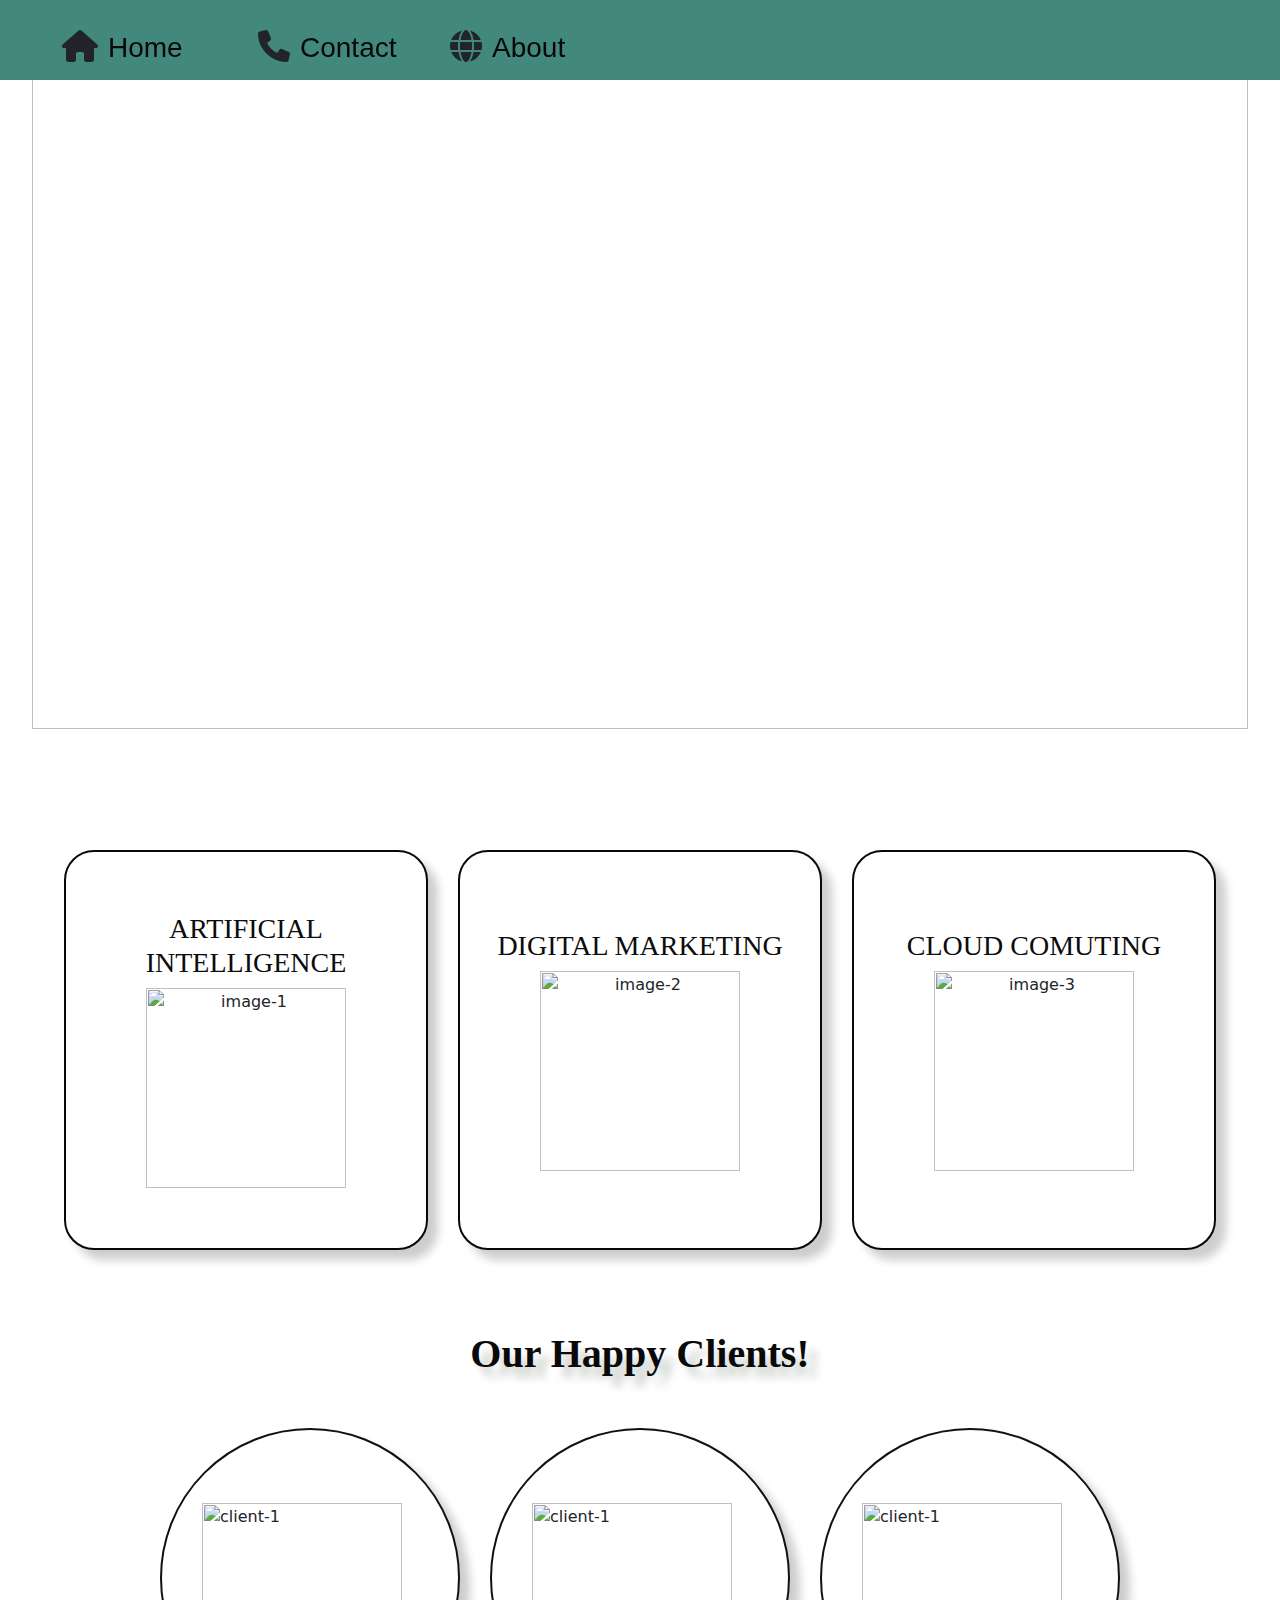
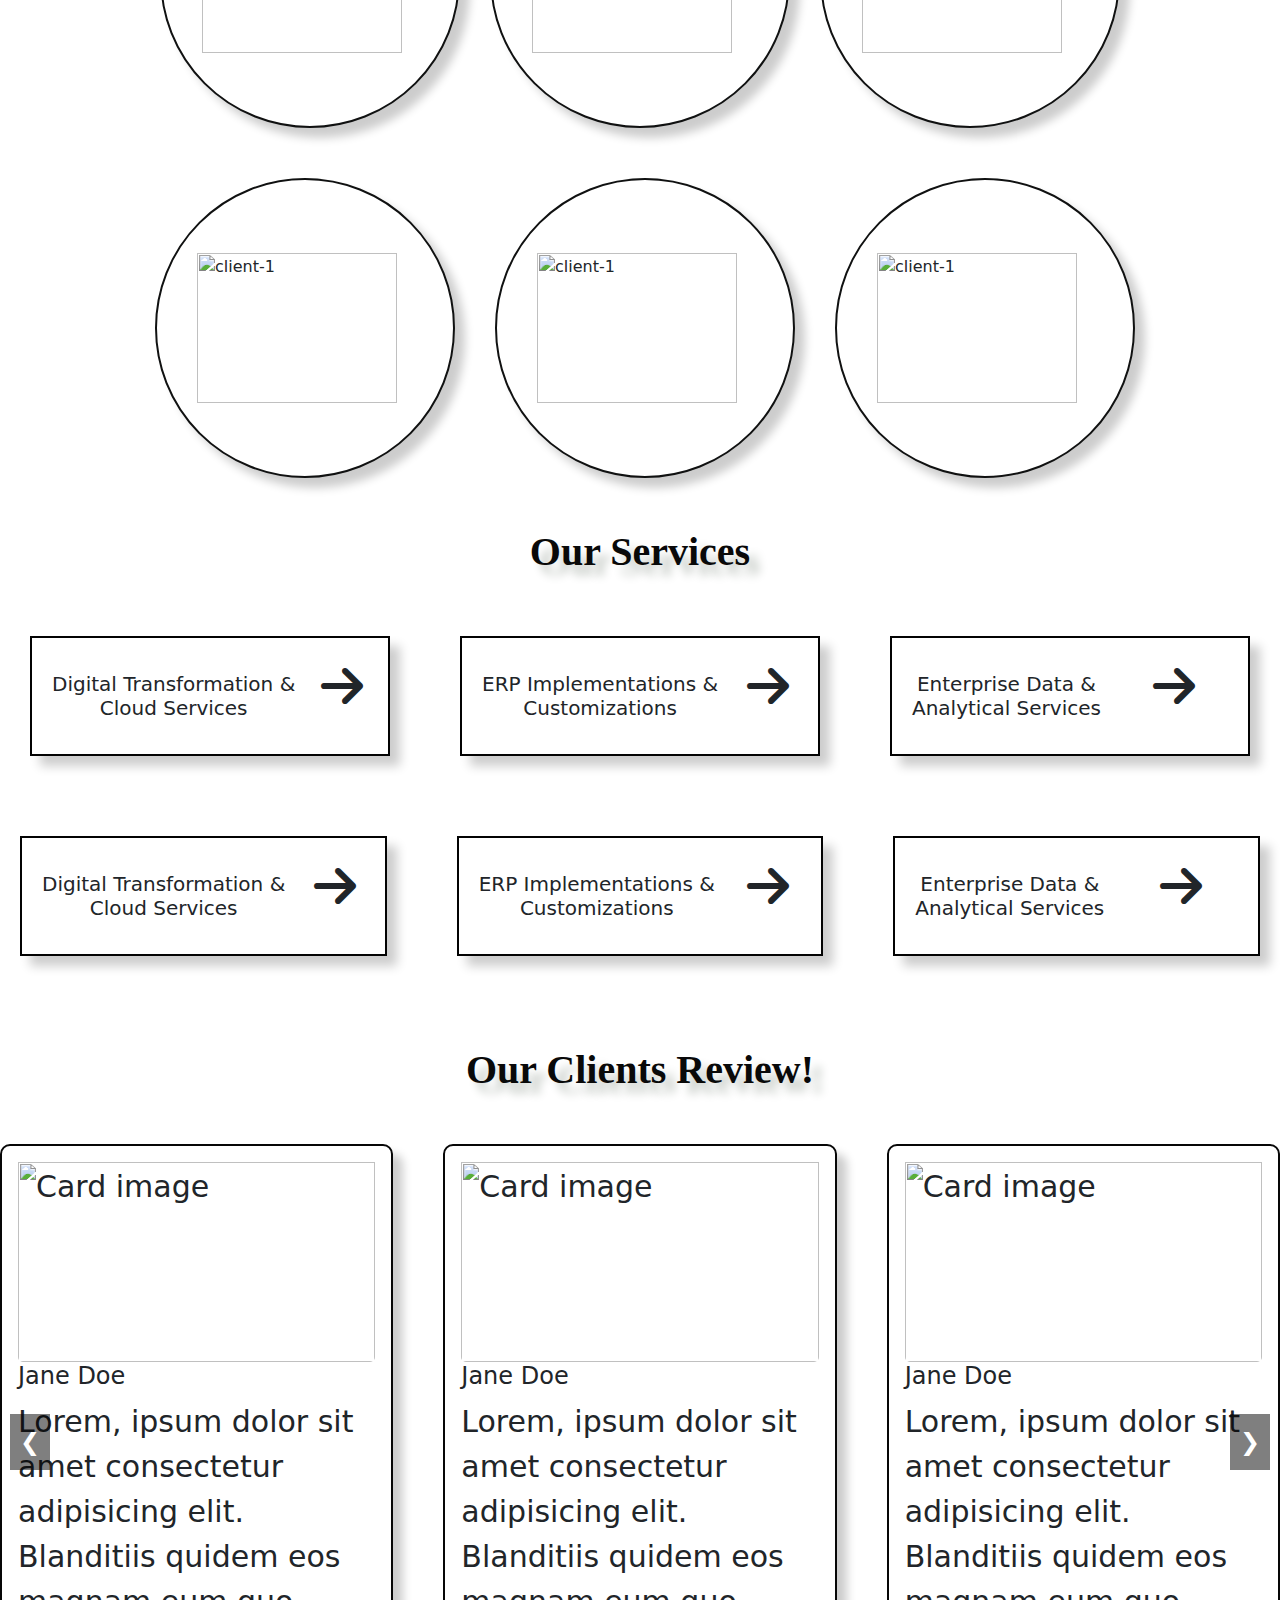
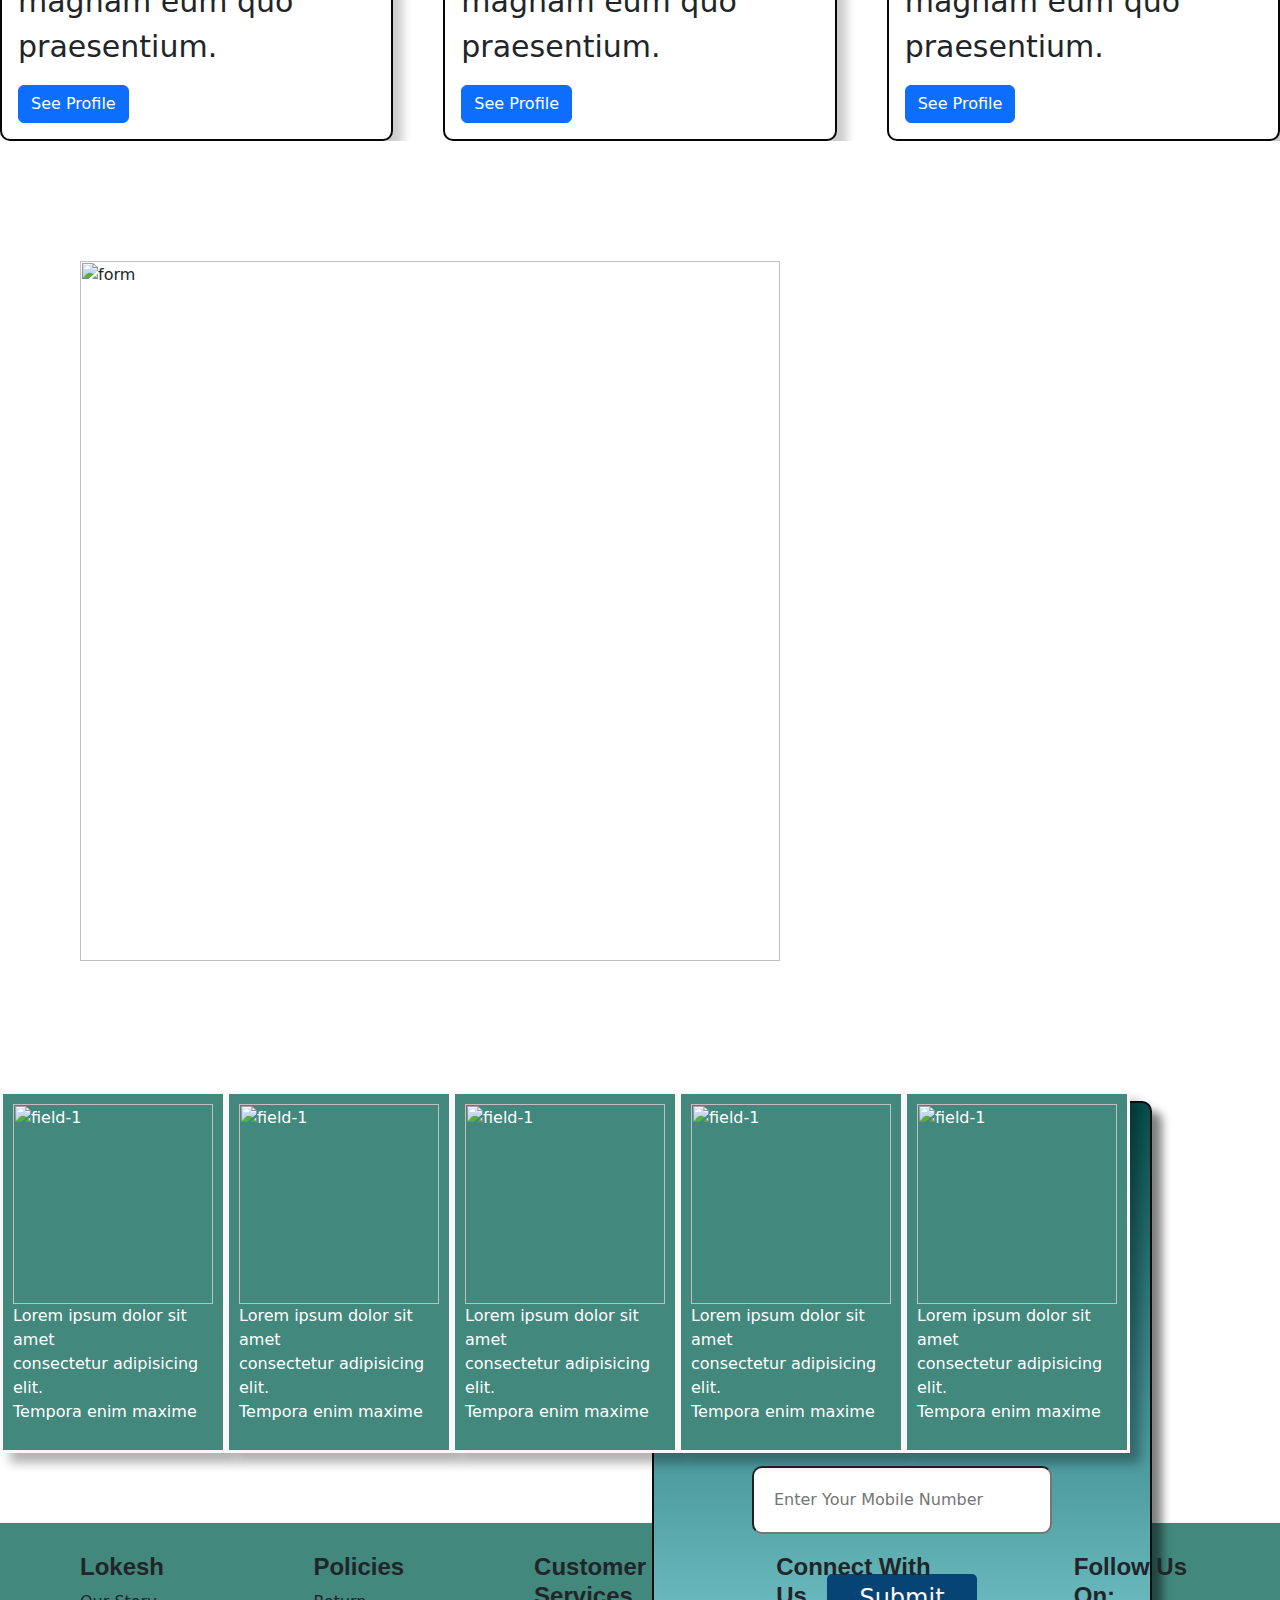
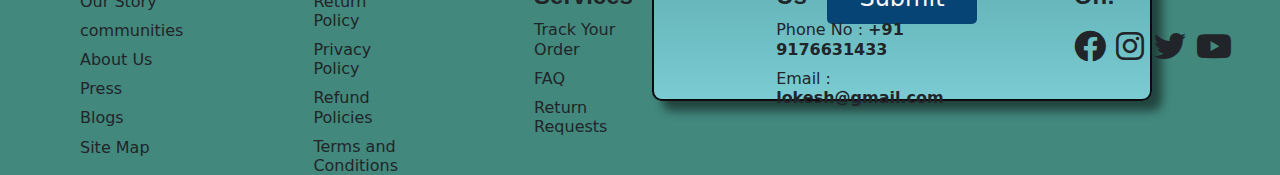
==== index.html @ ee63e4bd "commit" ====
<html lang="en">
<head>
    <meta charset="UTF-8">
    <meta name="viewport" content="width=device-width, initial-scale=1.0">
    <title>Document</title>
</head>
<link href="https://cdn.jsdelivr.net/npm/bootstrap@5.3.3/dist/css/bootstrap.min.css" rel="stylesheet">
  <script src="https://cdn.jsdelivr.net/npm/bootstrap@5.3.3/dist/js/bootstrap.bundle.min.js"></script>
  <link rel="stylesheet" href="https://cdnjs.cloudflare.com/ajax/libs/font-awesome/6.0.0-beta3/css/all.min.css">
  <link href="https://cdn.jsdelivr.net/npm/bootstrap@5.3.3/dist/css/bootstrap.min.css" rel="stylesheet">
  <script src="https://cdn.jsdelivr.net/npm/bootstrap@5.3.3/dist/js/bootstrap.bundle.min.js"></script>
  <link rel="stylesheet" href="style.css">
<body>
    <section>
    <header>
         <ul>
            <div class="dropdown">
                <i class="fa-solid fa-house fa-2x"></i>
                <button class="dropdown-btn"><h3> <a href="index.html">Home</a></h3></button>
                <div class="dropdown-content">
                    <li>Men</li>
                    <li>Women</li>
                    <li>Kids</li>
                </div>
            </div>
            <div class="dropdown">
                <i class="fa-solid fa-phone fa-2x"></i>
                <button class="dropdown-btn"><h3> <a href="contact.html">Contact</a></h3></button>
                <div class="dropdown-content">
                    <li>Men</li>
                    <li>Women</li>
                    <li>Kids</li>
                </div>
            </div>
            <div class="dropdown">
                <i class="fa-solid fa-globe fa-2x"></i>
                <button class="dropdown-btn"><h3> <a href="">About</a></h3></button>
                <div class="dropdown-content">
                    <li>Men</li>
                    <li>Women</li>
                    <li>Kids</li>
                </div>
            </div>
        </ul>
        <i class="fa-solid fa-feather-pointed fa-2x"></i>
        <h3>LOKEE</h3>    
    </header>
    <div id="demo" class="carousel-slide" style="width: 100%;" data-bs-ride="carousel">
        <div class="carousel-indicators">
          <button type="button" data-bs-target="#demo" data-bs-slide-to="0" class="active"></button>
          <button type="button" data-bs-target="#demo" data-bs-slide-to="1"></button>
          <button type="button" data-bs-target="#demo" data-bs-slide-to="2"></button>
        </div>
        <div class="carousel-inner">
            <div class="carousel-item active">
                <img src="https://pmumalin.net/wp-content/uploads/2023/06/The-Future-of-Automation-How-Robotics-and-AI-are-Shaping-the-Workforce.png"  alt="Los Angeles" class="d-block" style="width:100%">
            </div>
            <div class="carousel-item">
                <img src="https://assets1.hospitalitytech.com/styles/primary_articles_short/s3/2018-05/cloudhotelsteaser.jpg?itok=avZWwJNZ" alt="New York" class="d-block" style="width:100%">
            </div>
            <div class="carousel-item">
                <img src="https://assets1.hospitalitytech.com/styles/primary_articles_short/s3/2018-05/cloudhotelsteaser.jpg?itok=avZWwJNZ" alt="Chicago" class="d-block"  style="width:100%" >
            </div>
        </div>
    </div>
    <div class="content-page">
        <div class="contents">
            <h3>ARTIFICIAL INTELLIGENCE</h3>
            <img src="https://png.pngtree.com/png-clipart/20230427/original/pngtree-ai-generated-realistic-android-robot-png-image_9112702.png" alt="image-1">
        </div>
        <div class="contents">
            <h3>DIGITAL MARKETING</h3>
            <img src="https://th.bing.com/th/id/R.b66277829aa4a9c87bc79cf72e76a20e?rik=l14O4ACXtpdc7Q&riu=http%3a%2f%2fwww.pngall.com%2fwp-content%2fuploads%2f5%2fDigital-Marketing-PNG-Photo.png&ehk=nwg9zbBdO6cC5nUx9g%2bJBgGIRZkzdVcHDUJJE0ZVvag%3d&risl=&pid=ImgRaw&r=0" alt="image-2">
        </div>
        <div class="contents">
            <h3>CLOUD COMUTING</h3>
            <img src="https://th.bing.com/th/id/R.32b5b022f0bbd231a925ab10598a379d?rik=0Eao18ATcDlcLw&riu=http%3a%2f%2fwww.pngmart.com%2ffiles%2f3%2fCloud-Computing-Transparent-PNG.png&ehk=hrTpubHsG34kiS%2bVyHuHNroPGcxN2WFMfD6V1gJOByY%3d&risl=&pid=ImgRaw&r=0" alt="image-3">
        </div>
    </div>
        <h1 style="margin-top: 80px;">Our Happy Clients!</h1>
        <div class="client-page">
            <div class="clients">
                <img src="https://th.bing.com/th/id/OIP.I7f0oTauuszUWPte-BesGgHaCH?rs=1&pid=ImgDetMain" alt="client-1" class="clientimg">
            </div>
            <div class="clients">
                <img src="https://pluspng.com/img-png/tata-logo-png-tata-logo-img-vector-1650x1385.png" alt="client-1" class="clientimg">
            </div>
            <div class="clients">
                <img src="https://th.bing.com/th/id/R.8dd6be8c6ab596e1603b5c75bf56386c?rik=bqaA8uifs6wULA&riu=http%3a%2f%2fpngimg.com%2fuploads%2fadidas%2fadidas_PNG8.png&ehk=m2DMwH648DIRvYaIrne9pnSXw5cPCwDYah%2b4FJSueOs%3d&risl=&pid=ImgRaw&r=0" alt="client-1" class="clientimg">
            </div>
        </div>
        <div class="client-page-2">
            <div class="clients">
                <img src="https://vrchennai.com/UploadFile/StoreImage/Peter-England-big.png" alt="client-1" class="clientimg">
            </div>
            <div class="clients">
                <img src="https://cdn.freelogovectors.net/wp-content/uploads/2023/09/allen-solly-logo-freelogovectors.net_.png" alt="client-1" class="clientimg">
            </div>
            <div class="clients">
                <img src="https://seeklogo.com/images/B/Bata-logo-ADA62D08E7-seeklogo.com.png" alt="client-1" class="clientimg">
            </div>
        </div>
        <h1 style="margin-top: 50px;">Our Services</h1>
        <div class="services">
            <div class="service">
                <i class="fa-solid fa-globe fa-2x"></i>
                <h5>Digital Transformation & <br>
                    Cloud Services</h5>
                    <i class="fa-solid fa-arrow-right fa-3x"></i>
            </div>
            <div class="service">
                <i class="fa-solid fa-globe fa-2x"></i>
                <h5>ERP Implementations & <br>
                    Customizations</h5>
                    <i class="fa-solid fa-arrow-right fa-3x"></i>
            </div>
            <div class="service">
                <i class="fa-solid fa-globe fa-2x"></i>
                <h5>Enterprise Data & <br>
                    Analytical Services</h5>
                    <i class="fa-solid fa-arrow-right fa-3x"></i>
            </div>
        </div>
        <div class="services-2">
            <div class="service">
                <i class="fa-solid fa-globe fa-2x"></i>
                <h5>Digital Transformation & <br>
                    Cloud Services</h5>
                    <i class="fa-solid fa-arrow-right fa-3x"></i>
            </div>
            <div class="service">
                <i class="fa-solid fa-globe fa-2x"></i>
                <h5>ERP Implementations & <br>
                    Customizations</h5>
                    <i class="fa-solid fa-arrow-right fa-3x"></i>
            </div>
            <div class="service">
                <i class="fa-solid fa-globe fa-2x"></i>
                <h5>Enterprise Data & <br>
                    Analytical Services</h5>
                    <i class="fa-solid fa-arrow-right fa-3x"></i>
            </div>
        </div>
    <div style="margin-top: 70px;">
        <h1>Our Clients Review!</h1>
        <div class="slider-container">
            <button class="prev" onclick="scrollLeft()">&#10094;</button> 
            <div class="slider">
              <div class="slide">
                  <div class="card" style="width:400px">
                      <div class="card-body">
                          <img class="card-img-bottom" src="https://media.istockphoto.com/id/1342247162/photo/handsome-middle-eastern-guy-businessman-posing-next-to-office-center.jpg?b=1&s=170667a&w=0&k=20&c=aFFf4WomNrkbLljIvafbk2ukDK4chb34HGjbqb2sQGs=" alt="Card image" style="width:100%">
                          <h4 class="card-title">Jane Doe</h4>
                          <p class="card-text">Lorem, ipsum dolor sit amet consectetur adipisicing elit. Blanditiis quidem
                               eos magnam eum quo praesentium.</p>
                          <a href="#" class="btn btn-primary">See Profile</a>
                      </div>
                  </div>
                  <div class="card" style="width:400px">
                      <div class="card-body">
                          <img class="card-img-bottom" src="https://media.istockphoto.com/id/1342247162/photo/handsome-middle-eastern-guy-businessman-posing-next-to-office-center.jpg?b=1&s=170667a&w=0&k=20&c=aFFf4WomNrkbLljIvafbk2ukDK4chb34HGjbqb2sQGs=" alt="Card image" style="width:100%">
                          <h4 class="card-title">Jane Doe</h4>
                          <p class="card-text">Lorem, ipsum dolor sit amet consectetur adipisicing elit. Blanditiis quidem
                               eos magnam eum quo praesentium.</p>
                          <a href="#" class="btn btn-primary">See Profile</a>
                      </div>
                  </div>
                  <div class="card" style="width:400px">
                      <div class="card-body">
                          <img class="card-img-bottom" src="https://media.istockphoto.com/id/1342247162/photo/handsome-middle-eastern-guy-businessman-posing-next-to-office-center.jpg?b=1&s=170667a&w=0&k=20&c=aFFf4WomNrkbLljIvafbk2ukDK4chb34HGjbqb2sQGs=" alt="Card image" style="width:100%">
                          <h4 class="card-title">Jane Doe</h4>
                          <p class="card-text">Lorem, ipsum dolor sit amet consectetur adipisicing elit. Blanditiis quidem
                               eos magnam eum quo praesentium.</p>
                          <a href="#" class="btn btn-primary">See Profile</a>
                      </div>
                  </div>
              </div>
              <div class="slide">
                  <div class="card" style="width:400px">
                      <div class="card-body">
                          <img class="card-img-bottom" src="https://media.istockphoto.com/id/1342247162/photo/handsome-middle-eastern-guy-businessman-posing-next-to-office-center.jpg?b=1&s=170667a&w=0&k=20&c=aFFf4WomNrkbLljIvafbk2ukDK4chb34HGjbqb2sQGs=" alt="Card image" style="width:100%">
                          <h4 class="card-title">Jane Doe</h4>
                          <p class="card-text">Lorem, ipsum dolor sit amet consectetur adipisicing elit. Blanditiis quidem
                               eos magnam eum quo praesentium.</p>
                          <a href="#" class="btn btn-primary">See Profile</a>
                      </div>
                  </div>
                  <div class="card" style="width:400px">
                      <div class="card-body">
                          <img class="card-img-bottom" src="https://media.istockphoto.com/id/1342247162/photo/handsome-middle-eastern-guy-businessman-posing-next-to-office-center.jpg?b=1&s=170667a&w=0&k=20&c=aFFf4WomNrkbLljIvafbk2ukDK4chb34HGjbqb2sQGs=" alt="Card image" style="width:100%">
                          <h4 class="card-title">Jane Doe</h4>
                          <p class="card-text">Lorem, ipsum dolor sit amet consectetur adipisicing elit. Blanditiis quidem
                               eos magnam eum quo praesentium.</p>
                          <a href="#" class="btn btn-primary">See Profile</a>
                      </div>
                  </div>
                  <div class="card" style="width:400px">
                      <div class="card-body">
                          <img class="card-img-bottom" src="https://media.istockphoto.com/id/1342247162/photo/handsome-middle-eastern-guy-businessman-posing-next-to-office-center.jpg?b=1&s=170667a&w=0&k=20&c=aFFf4WomNrkbLljIvafbk2ukDK4chb34HGjbqb2sQGs=" alt="Card image" style="width:100%">
                          <h4 class="card-title">Jane Doe</h4>
                          <p class="card-text">Lorem, ipsum dolor sit amet consectetur adipisicing elit. Blanditiis quidem
                               eos magnam eum quo praesentium.</p>
                          <a href="#" class="btn btn-primary">See Profile</a>
                      </div>
                  </div> 
              </div>
              <div class="slide">
                  <div class="card" style="width:400px">
                      <div class="card-body">
                          <img class="card-img-bottom" src="https://media.istockphoto.com/id/1342247162/photo/handsome-middle-eastern-guy-businessman-posing-next-to-office-center.jpg?b=1&s=170667a&w=0&k=20&c=aFFf4WomNrkbLljIvafbk2ukDK4chb34HGjbqb2sQGs=" alt="Card image" style="width:100%">
                          <h4 class="card-title">Jane Doe</h4>
                          <p class="card-text">Lorem, ipsum dolor sit amet consectetur adipisicing elit. Blanditiis quidem
                               eos magnam eum quo praesentium.</p>
                          <a href="#" class="btn btn-primary">See Profile</a>
                      </div>
                  </div>
                  <div class="card" style="width:400px">
                      <div class="card-body">
                          <img class="card-img-bottom" src="https://media.istockphoto.com/id/1342247162/photo/handsome-middle-eastern-guy-businessman-posing-next-to-office-center.jpg?b=1&s=170667a&w=0&k=20&c=aFFf4WomNrkbLljIvafbk2ukDK4chb34HGjbqb2sQGs=" alt="Card image" style="width:100%">
                          <h4 class="card-title">Jane Doe</h4>
                          <p class="card-text">Lorem, ipsum dolor sit amet consectetur adipisicing elit. Blanditiis quidem
                               eos magnam eum quo praesentium.</p>
                          <a href="#" class="btn btn-primary">See Profile</a>
                      </div>
                  </div>
                  <div class="card" style="width:400px">
                      <div class="card-body">
                          <img class="card-img-bottom" src="https://media.istockphoto.com/id/1342247162/photo/handsome-middle-eastern-guy-businessman-posing-next-to-office-center.jpg?b=1&s=170667a&w=0&k=20&c=aFFf4WomNrkbLljIvafbk2ukDK4chb34HGjbqb2sQGs=" alt="Card image" style="width:100%">
                          <h4 class="card-title">Jane Doe</h4>
                          <p class="card-text">Lorem, ipsum dolor sit amet consectetur adipisicing elit. Blanditiis quidem
                               eos magnam eum quo praesentium.</p>
                          <a href="#" class="btn btn-primary">See Profile</a>
                      </div>
                  </div>
              </div>     
            </div>
          
            <button class="next" onclick="scrollRight()">&#10095;</button> 
          </div>
    </div>
    <div class="form">
        <img src="https://e1.pxfuel.com/desktop-wallpaper/131/574/desktop-wallpaper-working-anime-hq-working-women-employees.jpg" alt="form">
        <div class="contact-form">
            <h3>Reach Us!</h3>
            <div class="input-fields">
                <input type="text" placeholder="Enter Your Name">
                <input type="email" placeholder="Enter Your Email">
                <input type="text" placeholder="Enter Your Mobile Number">
                <div class="submit-btn"><h4>Submit</h4></div>
            </div>
        </div>
    </div>
    <div>
        <div class="field">
            <div class="field-1">
                <img src="https://networkon.io/wp-content/uploads/2022/02/image-5.png" alt="field-1">
                <p>Lorem ipsum dolor sit amet <br>
                    consectetur adipisicing elit. <br>
                    Tempora enim maxime </p>
            </div>
            <div class="field-1">
                <img src="https://nexttravelsrilanka.com/wp-content/uploads/2023/02/Software-Engineering.jpg" alt="field-1">
                <p>Lorem ipsum dolor sit amet <br>
                    consectetur adipisicing elit. <br>
                    Tempora enim maxime </p>
            </div>
            <div class="field-1">
                <img src="https://th.bing.com/th/id/OIP.lxU8R-6kazEg_3YWXlx14QHaEH?w=900&h=500&rs=1&pid=ImgDetMain" alt="field-1">
                <p>Lorem ipsum dolor sit amet <br>
                    consectetur adipisicing elit. <br>
                    Tempora enim maxime </p>
            </div>
            <div class="field-1">
                <img src="https://th.bing.com/th/id/OIP._Vnj67hWTpvEPmJYDYApEgHaE8?rs=1&pid=ImgDetMain" alt="field-1">
                <p>Lorem ipsum dolor sit amet <br>
                    consectetur adipisicing elit. <br>
                    Tempora enim maxime </p>
            </div>
            <div class="field-1">
                <img src="https://www.fieldpromax.com/wp-content/uploads/2021/12/Top-Rated-Field-Service-Software.jpeg" alt="field-1">
                <p>Lorem ipsum dolor sit amet <br>
                    consectetur adipisicing elit. <br>
                    Tempora enim maxime </p>
            </div>
        </div>
    </div>
    <footer>
        <div class="Footer-content">
            <div class="footer-text">
                <h4><strong>Lokesh</strong></h4>
                <h6 >Our Story</h6>
                <h6>communities</h6>
                <h6>About Us</h6>
                <h6>Press</h6>
                <h6>Blogs</h6>
                <h6>Site Map</h6>
            </div>
            <div class="footer-text">
                <h4> <strong>Policies</strong></h4>
                <h6>Return Policy</h6>
                <h6>Privacy Policy</h6>
                <h6>Refund Policies</h6>
                <h6>Terms and Conditions</h6>
            </div>
            <div class="footer-text">
                <h4> <strong>Customer Services</strong></h4>
                <h6>Track Your Order</h6>
                <h6>FAQ</h6>
                <h6>Return Requests</h6>
            </div>
            <div class="footer-text">
                <h4 > <strong>Connect With Us</strong></h4>
                <h6>Phone No : <strong>+91 9176631433</strong></h6>
                <h6>Email : <strong>lokesh@gmail.com</strong></h6>
            </div>
            <div class="footer-text">
                <h4 > <strong>Follow Us On:</strong></h4>
                <div class="social-icons">
                    <i class="fa-brands fa-facebook fa-2x"></i>
                    <i class="fa-brands fa-instagram fa-2x"></i>
                    <i class="fa-brands fa-twitter fa-2x"></i>
                    <i class="fa-brands fa-youtube fa-2x"></i>
                </div>
            </div>
        </div>
    </footer>
</section>
</body>
<script>
    let currentIndex = 0;
    const slides = document.querySelectorAll('.slide');

    function updateSlider() {
    const slider = document.querySelector('.slider');
    slider.style.transform = `translateX(${-currentIndex * 100}%)`;
}

    function scrollLeft() {
    if (currentIndex > 0) {
        currentIndex--;
    } else {
        currentIndex = slides.length - 1; 
    }
    updateSlider();
}


function scrollRight() {
  if (currentIndex < slides.length - 1) {
    currentIndex++;
  } else {
    currentIndex = 0; 
  }
  updateSlider();
}

updateSlider();

</script>
</html>
---- style.css ----
body{
    background: #fff;
}
header{
    width: 100%;
    height: 80px;
    background-color: rgb(66, 136, 125);
    display: flex;
    flex-direction:row ;
    justify-content: start;
    position: fixed;
    z-index: 1000;
}
ul{
    display: flex;
    flex-direction: row;
    list-style: none;
    gap: 100px;
}
ul li{
    padding: 20px;
    position: relative;
    font-family: sans-serif;
}
.dropdown{
    position: relative;
    margin: 30px;
    width: 100%;
    gap: 30px;
}

.dropdown-btn{
    background-color: transparent;
    border: none;
    font-size: 20px;
    margin: 10px 0px 0px 0px;       
    padding: auto;
}
.dropdown-btn h3{
color: black;
}
.dropdown-content{
    display: none;
    position: absolute;
    min-width: 160px;
    background-color: #f9f9f9;
    z-index: 1000;
    box-shadow: 0 8px 16px 0 rgba(0,0,0,0.2);
    cursor: pointer;
}

.dropdown-content li{
    color: black;
    text-decoration: none;
    display: block;
    padding: 12px 16px;
}

.dropdown:hover .dropdown-content{
    display: block;
}

.dropdown-content li:hover{
    background-color: #f1f1f1;
}

.dropdown:hover .dropdown-btn{
    background-color: rgb(66, 136, 125) ;
    color: #080808;
}
.dropdown i:hover{
    color: #fff;
}
.dropdown-btn h3 a{
    text-decoration: none;
    color: #080808;
}
.dropdown-btn h3 a:hover{
    color: #fff;
}
.content-page{
    width: 90%;
    display: flex;
    flex-direction: row;
    justify-content: space-evenly;
    margin: 40px auto 0px auto;
    gap: 30px;
}
.contents{
    width: 400px;
    height: 400px;
    border-radius: 30px;
    box-shadow: 10px 10px 10px rgba(0,0,0,0.2);
    text-align: center;
    place-content: center;
    background-color: #fff;
    cursor: pointer;
    border: 2px solid #080808;
}
h3{
    font-family: 'Times New Roman', Times, serif;
    color: rgb(12, 12, 12);
}
.contents:hover {
    background-color: rgb(160, 231, 236);
    transform: scale(1.1);
}
.contents:hover h3{
    color: #0d0d0d;
}
img{
    width: 200px;
    height: 200px;
}
.d-block{
    height: 90%;
    width: 90%;
}
.carousel-inner{
    margin: 30px 0px 30px 30px;
}
.header-icons{
    width: 40px;
    height: 40px;
    margin: 0 0 10px 0;
}

h1{
    font-family: 'Times New Roman', Times, serif;
    text-align: center;
    color: rgb(9, 9, 9);
    font-weight: bold;
    text-shadow: 10px 10px 10px rgb(192, 198, 192);
}
.client-page{
    display: flex;
    flex-direction: row;
    justify-content: center;
    gap: 30px;
    margin-top: 50px;
}
.client-page-2{
    display: flex;
    flex-direction: row;
    justify-content: center;
    gap: 40px;
    margin: 50px 0px 10px 10px;
}
.clients{
    width: 300px;
    height: 300px;
    border-radius: 50%;
    box-shadow: 10px 10px 10px rgba(0,0,0,0.2);
    border: 2px solid rgb(16, 17, 17);
    justify-content: center;
    place-content: center;
    align-items: center;
    background-color: #fff;
}
.clientimg{
    width: 200px;
    height: 150px;
    margin-left: 40px;
}
.services{
    display: flex;
    flex-direction: row;
    justify-content: center;
    gap: 30px;
    margin: 40px 10px;
}
.services-2{
    display: flex;
    flex-direction: row;
    justify-content: center;
    gap: 30px;
}
.service{
    width: 400px;
    height: 120px;
    box-shadow: 10px 10px 10px rgba(0,0,0,0.2);
    margin: 20px;
    place-content: center;
    border: 2px solid rgb(3, 3, 3);
    text-align: center;
    align-items: center;
    place-content: center;
    background-color: #fff;
    cursor: pointer;
}

 h5{
    margin-top: 30px ;
    margin-bottom: 30px;
    margin-left: 20px;
    float: left;
}
.service .fa-globe{
    display: none;
    float: left;
    margin-left: 10px;
    margin-top: 30px;
}
.service:hover .fa-globe{
    display: block;
    color: #fff;
    transition: 0.8s;
}
.service:hover{
    width: 430px;
    background-color: rgb(66, 136, 125);
    color: #fff;
    border: 2px solid rgb(122, 204, 210);
}
.service i{
    margin: 20px 0px;
}
.clients-review{
    margin-top: 70px;
    display: flex;
    flex-direction: row;
    justify-content: center;
    gap: 50px;
    overflow-x: scroll;
    overflow: visible;
    scroll-snap-type: x mandatory;
    object-fit: fill;
}
.card{
    box-shadow: 10px 10px 10px rgba(0,0,0,0.2);
    border-radius: 10px;
    border: 2px solid rgb(7, 7, 7);
    
}
/* .card:hover{
    height: 400px;
    overflow: visible;
    transition: all 0.1s ease-in;
} */
.slider-container {
    position: relative;
    width: 100%;
    overflow: hidden;
    margin-top: 50px;
}

.slider {
    display: flex;
    transition: transform 0.5s ease-in-out;
    justify-content: space-between;
}

.slide {
    min-width: 100%;
    height: 100%;
    display: flex;
    justify-content: center;
    align-items: center;
    font-size: 30px;
    color: white;
    gap: 50px;
}
.carousel-inner{
    width: 95%;
    margin: 0px auto 0px auto;
}
 button {
    position: absolute;
    top: 50%;
    transform: translateY(-50%);
    background-color: rgba(0, 0, 0, 0.5);
    color: white;
    border: none;
    padding: 10px;
    cursor: pointer;
    z-index: 1;
    font-size: 24px;
}

button:hover {
    background-color: rgba(0, 0, 0, 0.8);
}

.prev {
    left: 10px;
}

.next {
    right: 10px;
}
.form{
    width: 90%;
    height: 600px;
    margin-top: 50px;
}
.form img{
    width: 700px;
    height: 700px;
    margin: 70px auto 10px 80px;
    float: left;
}
.contact-form{
    width: 500px;
    height: 600px;
    float: right;
    border: 2px solid rgb(12, 12, 12);
    box-shadow: 10px 10px 10px rgba(0, 0, 0, 0.5);
    margin-top: 130px;
    border-radius: 10px;
    background-image: linear-gradient(rgb(7, 78, 77),rgb(122, 204, 210));
}
.input-fields{
    display: flex;
    flex-direction: column;
    gap: 20px;
    place-content: center;
    margin-top: 100px;
}
.input-fields input{
    padding: 20px;
    width: 300px;
    margin: auto;
    border-radius: 10px;
}

.contact-form  h3{
    color: #fff;
    text-align: center;
    font-size: 48px;
    font-family: 'Times New Roman', Times, serif;
    margin-top: 30px;
}
.input-fields .submit-btn{
    width: 150px;
    height: 50px;
    background-color: rgb(7, 68, 118);
    color: #faf8f8;
    margin: 20px auto;
    border-radius: 5px;
    text-align: center;
    padding-top: 10px;
    cursor: pointer;
}
.input-fields .submit-btn:hover{
    background-color: #fff;
    color: #080808;
}
footer{
    margin-top: 70px;
    width: 100%;
    background-color: rgb(66, 136, 125);
}
.footer-content{
    display: flex;
    flex-direction: row;
    gap: 50px;
}
.footer-text{
    display: flex;
    flex-direction: column;
    cursor: pointer;
}
.footer-text h4{
    font-family: sans-serif;
    margin: 30px 0px 0px 80px
}
.footer-text h6{
    margin: 10px 0px 0px 80px;
}
.social-icons{
    display: flex;
    flex-direction: row;
    gap: 10px;
    margin: 20px 0px 20px 80px;
}
.footer-text h4:hover,h6:hover,i:hover{
    color: #fff;
}
.field-1{
    box-sizing: border-box;
    margin: auto;
    border: 3px solid rgb(249, 247, 247);
    padding: 10px;
    box-shadow: 10px 10px 10px rgba(0, 0, 0, 0.3);
    background-color: rgb(66, 136, 125);
    color: #fff;
}
.field{
    display: flex;
    flex-direction: row;
    margin-top: 300px;
}
.field-1:hover{
    transform: scale(1.1);
    background-color: rgb(46, 196, 146);
    color: #080808;
    border-color: #080808;
}
.fa-feather-pointed{
    width: 50px;
    height: 50px;
    margin-left: 800px;
    margin-top: 20px;
}
header h3{
    margin-top: 20px;
    font-family: 'Lucida Sans', 'Lucida Sans Regular', 'Lucida Grande', 'Lucida Sans Unicode', Geneva, Verdana, sans-serif;
}
header h3:hover{
    color: #fff;
}
@media screen and (max-width:900px) {
    header{
        width: auto;
        display: flex;
    }
    header{
    width: auto;
    height: 80px;
    background-color: rgb(66, 136, 125);
    display: flex;
    flex-direction:row ;
    position: fixed;
    z-index: 1000;
    }
    ul{
        display: flex;
        flex-direction: row;
        list-style: none;
        gap: 100px;
    }

   .carousel-slide{
    min-width: 400px;
    margin: 0px auto;
   }
   .carousel-inner{
    max-width: 95%;
    margin: 0px auto;
   }
   .carousel-item img{
    width: auto;
    height: auto;
    padding-top: 50px;
   }
   .content-page{
    display: flex;
    flex-wrap: wrap;
    justify-content: center;
    margin: 30px auto;
   }
   .client-page,.client-page-2{
    display: flex;
    flex-wrap: wrap;
    justify-content: center;
    margin: 0px auto;
   }
   .services,.services-2{
    display: flex;
    flex-wrap: wrap;
    justify-content: center;
   }
   .slider-container {
    position: relative;
    max-width: 900px;
    overflow: hidden;
    margin-top: 50px;
    }
    .client-page-2{
        margin-top: 30px;
    }

    .slider {
        display: flex;
        flex-direction: column;
        transition: transform 0.5s ease-in-out;
        justify-content: space-between;
    }
    .slider-container button{
        display: none;
    }
    .form img{
        display: none;
    }
    .form{
        display: flex;
        justify-content: center;
        margin: 10px auto;
    }
    footer{
        max-width: 900px;
        min-width: auto;
        background-color: rgb(66, 136, 125);
        gap: 20px;
    }
    .footer-content{
        display: flex;
        flex-wrap: wrap;
    }
    .slide{
        margin-top: 30px;
        display: flex;
        flex-direction: column;
        width: auto;
        height: auto;
    }
   .field{
    display: flex;
    flex-wrap: wrap;
    gap: 40px;
   }
}
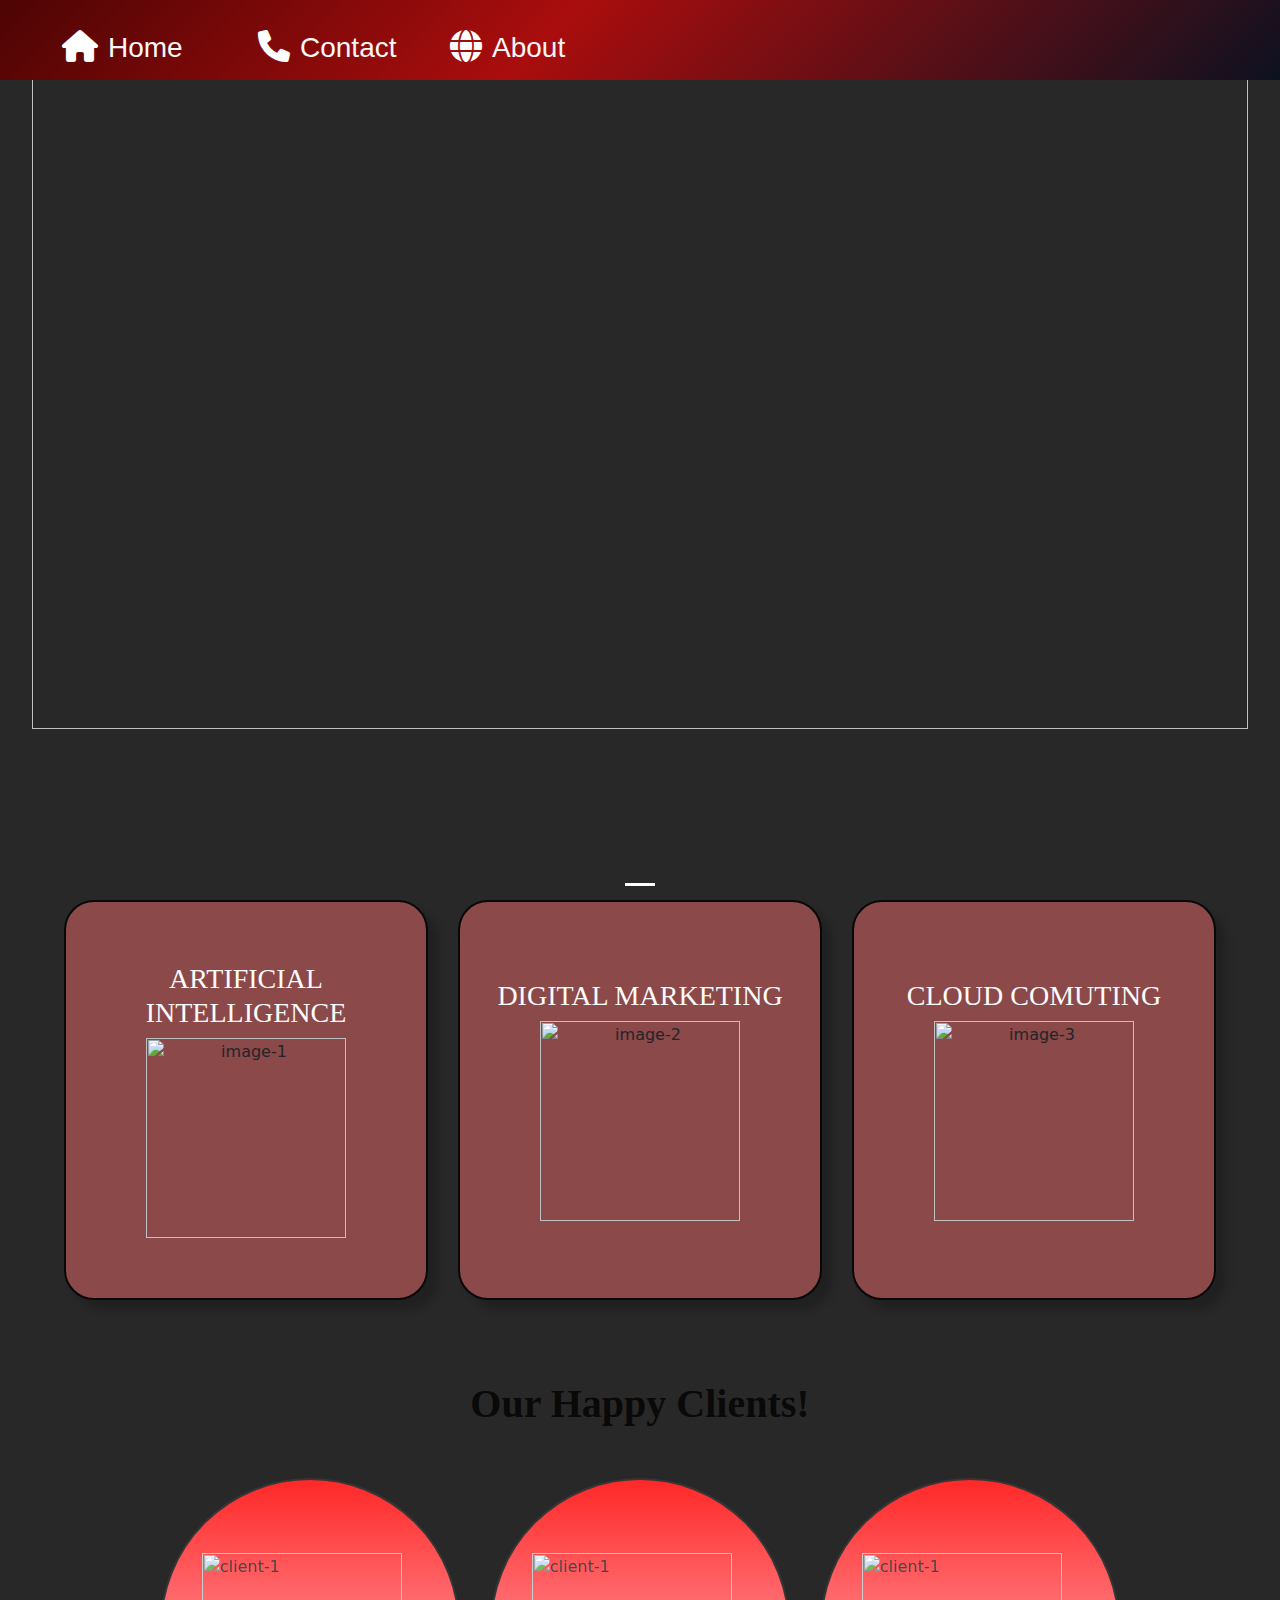
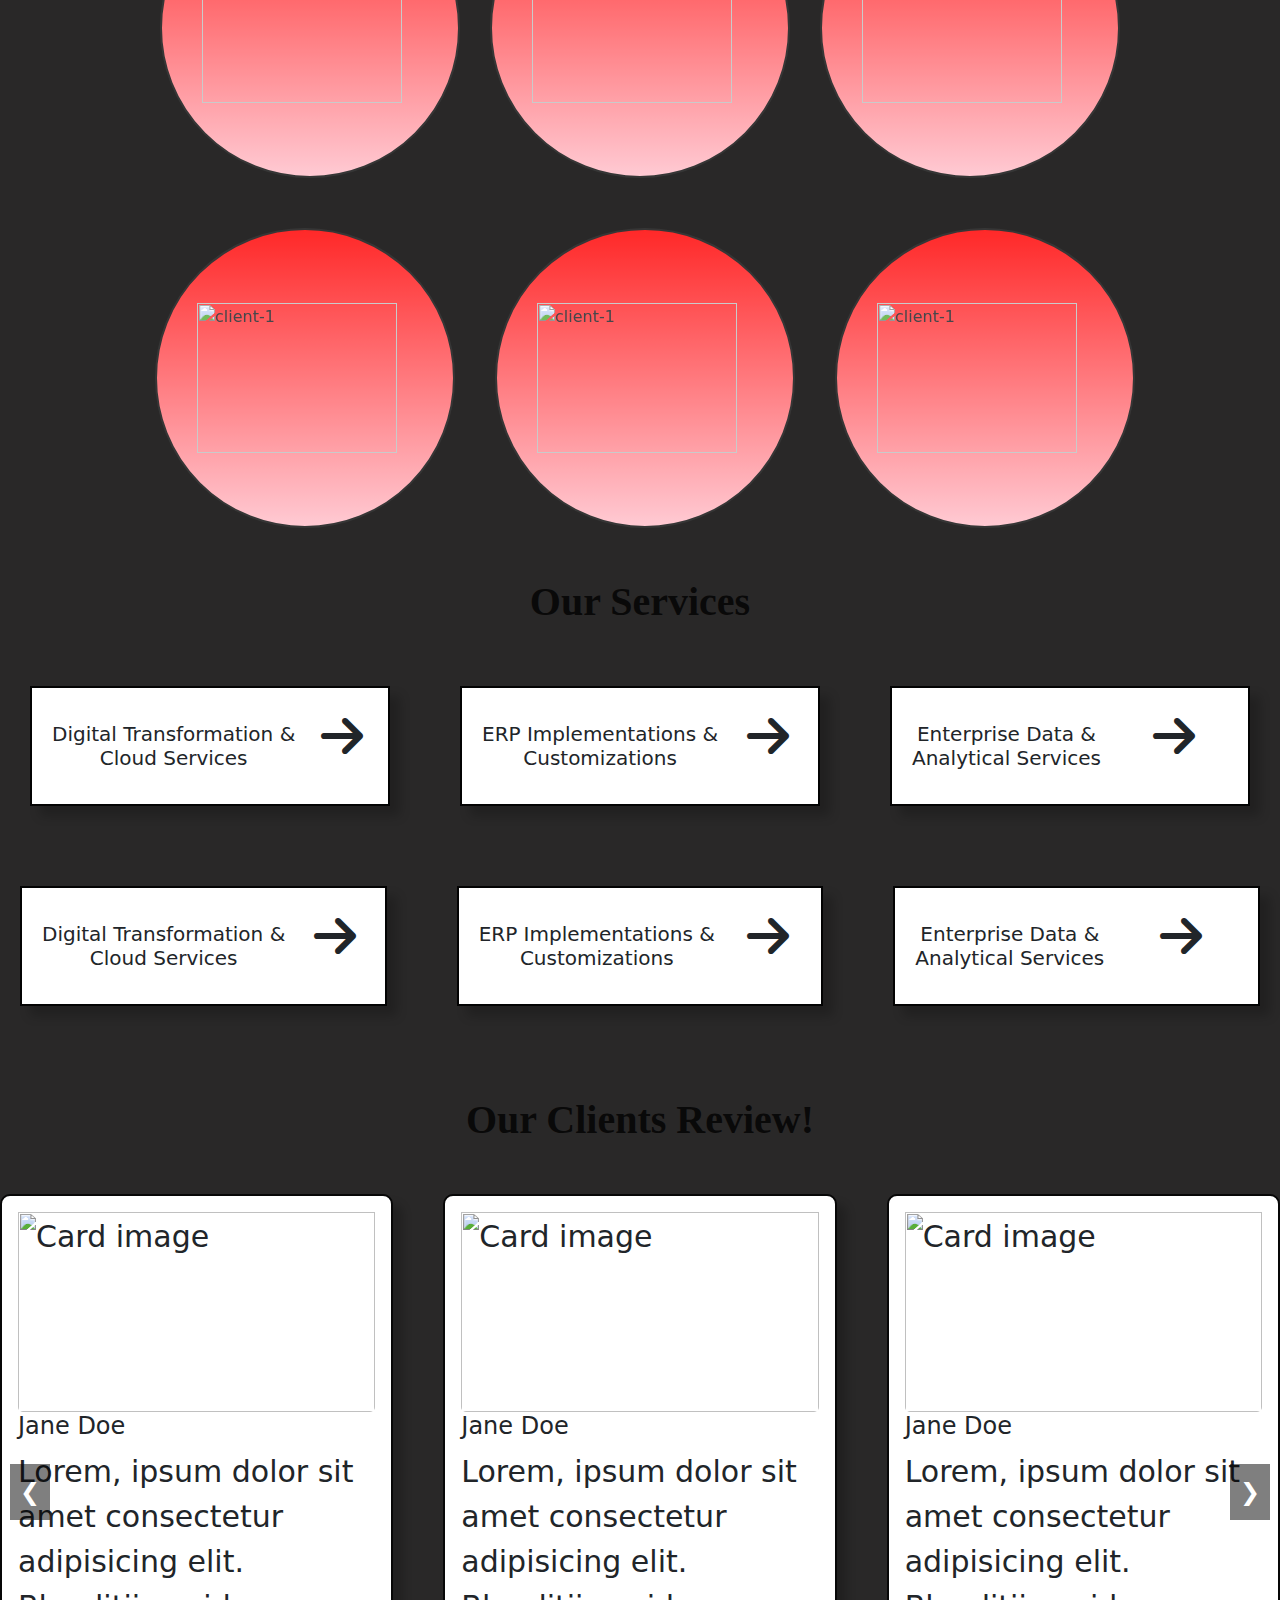
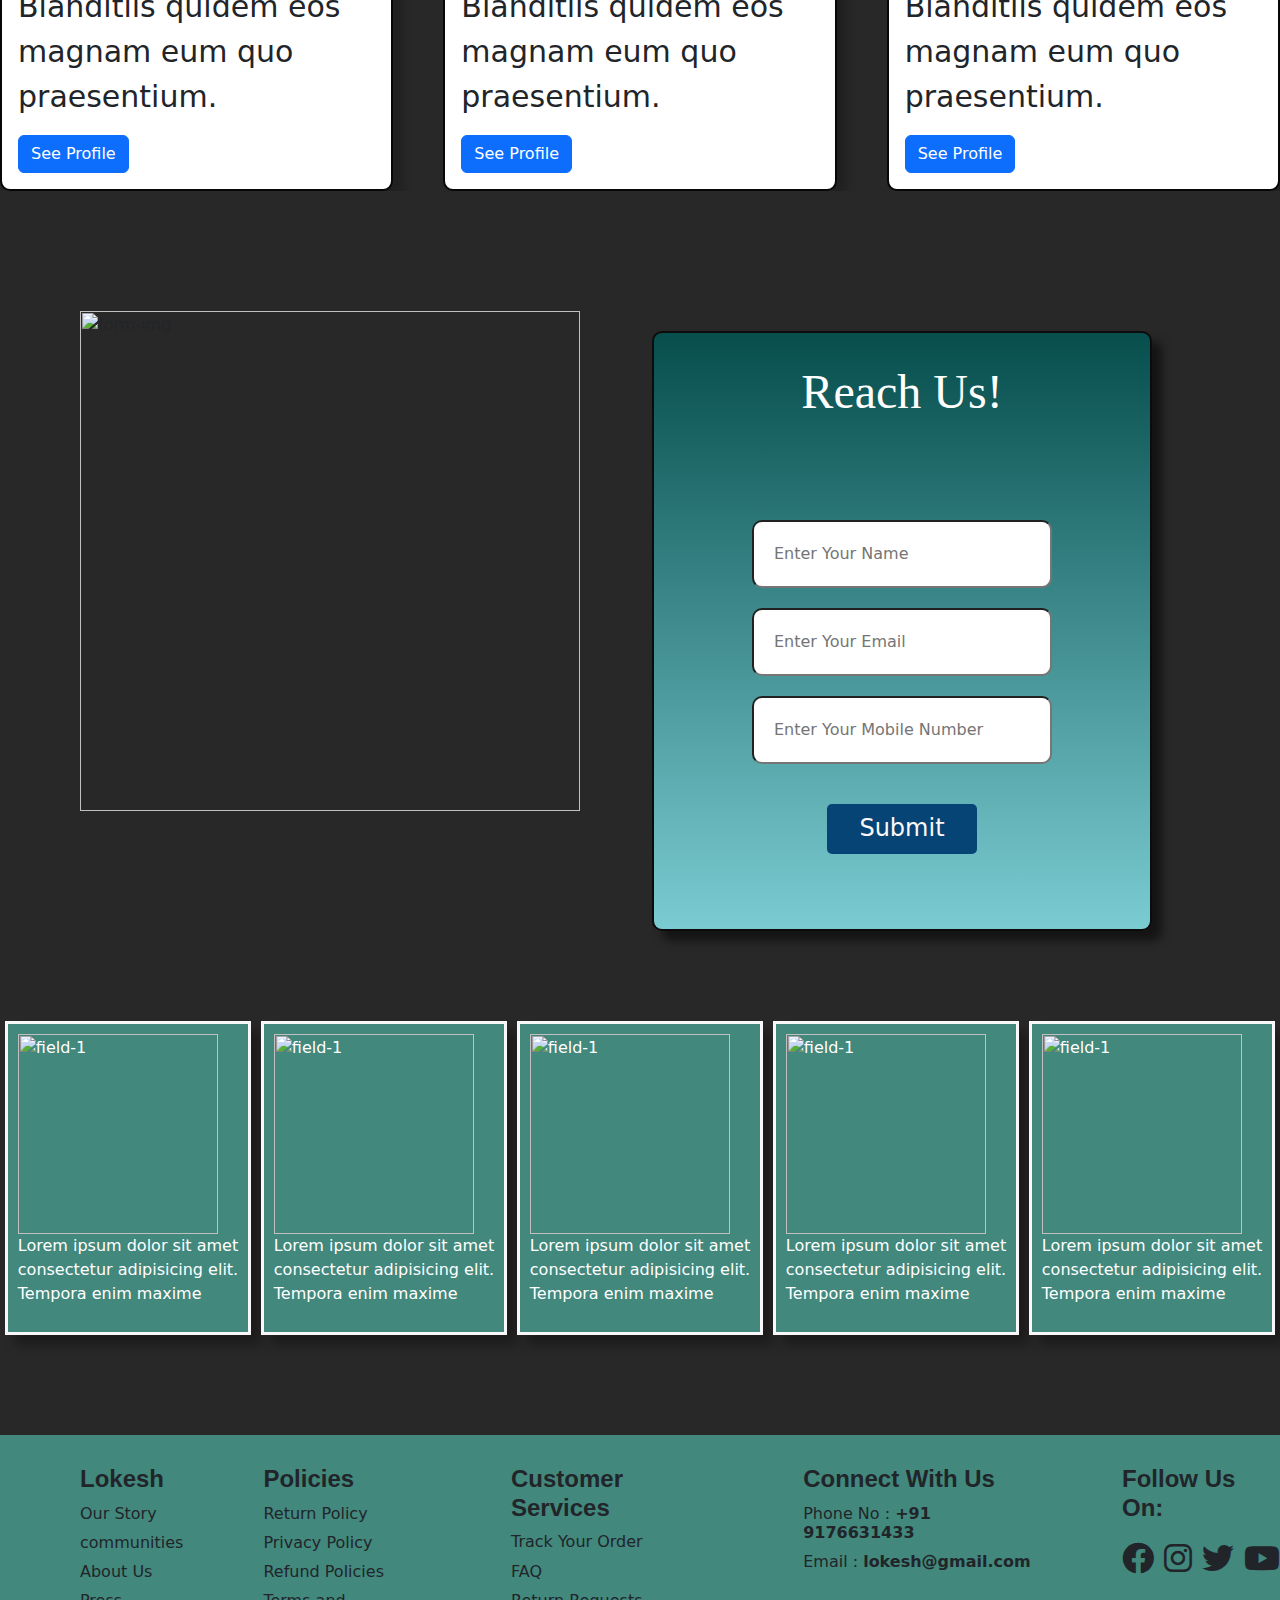
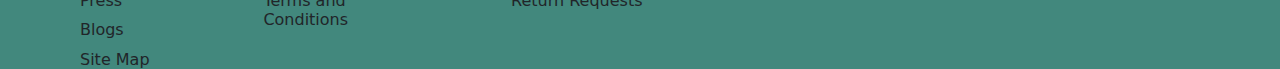
==== commit 75da9390: "chnges commit" ====
--- a/index.html
+++ b/index.html
@@ -17,33 +17,31 @@
             <div class="dropdown">
                 <i class="fa-solid fa-house fa-2x"></i>
                 <button class="dropdown-btn"><h3> <a href="index.html">Home</a></h3></button>
-                <div class="dropdown-content">
+                <!-- <div class="dropdown-content">
                     <li>Men</li>
                     <li>Women</li>
                     <li>Kids</li>
-                </div>
+                </div> -->
             </div>
             <div class="dropdown">
                 <i class="fa-solid fa-phone fa-2x"></i>
                 <button class="dropdown-btn"><h3> <a href="contact.html">Contact</a></h3></button>
-                <div class="dropdown-content">
+                <!-- <div class="dropdown-content">
                     <li>Men</li>
                     <li>Women</li>
                     <li>Kids</li>
-                </div>
+                </div> -->
             </div>
             <div class="dropdown">
                 <i class="fa-solid fa-globe fa-2x"></i>
-                <button class="dropdown-btn"><h3> <a href="">About</a></h3></button>
-                <div class="dropdown-content">
+                <button class="dropdown-btn"><h3> <a href="About.html">About</a></h3></button>
+                <!-- <div class="dropdown-content">
                     <li>Men</li>
                     <li>Women</li>
                     <li>Kids</li>
-                </div>
+                </div> -->
             </div>
         </ul>
-        <i class="fa-solid fa-feather-pointed fa-2x"></i>
-        <h3>LOKEE</h3>    
     </header>
     <div id="demo" class="carousel-slide" style="width: 100%;" data-bs-ride="carousel">
         <div class="carousel-indicators">
@@ -239,7 +237,7 @@
           </div>
     </div>
     <div class="form">
-        <img src="https://e1.pxfuel.com/desktop-wallpaper/131/574/desktop-wallpaper-working-anime-hq-working-women-employees.jpg" alt="form">
+        <img src="https://www.pngkey.com/png/full/362-3621302_about-us-png-image.png" alt="form-img">
         <div class="contact-form">
             <h3>Reach Us!</h3>
             <div class="input-fields">
--- a/style.css
+++ b/style.css
@@ -1,21 +1,24 @@
 body{
-    background: #fff;
+    background: #292828;
 }
 header{
     width: 100%;
     height: 80px;
-    background-color: rgb(66, 136, 125);
+    background: linear-gradient(135deg, #4d0404 0%, #aa0d0d 43%, #0d1120 100%);
+    color: #fff;
     display: flex;
     flex-direction:row ;
     justify-content: start;
     position: fixed;
     z-index: 1000;
+    overflow: hidden;
 }
 ul{
     display: flex;
     flex-direction: row;
     list-style: none;
     gap: 100px;
+    color: #fff;
 }
 ul li{
     padding: 20px;
@@ -65,25 +68,25 @@
 }
 
 .dropdown:hover .dropdown-btn{
-    background-color: rgb(66, 136, 125) ;
-    color: #080808;
+    /* background: linear-gradient(135deg, #4d0404 0%, #aa0d0d 43%, #0d1120 100%); */
+    background-color: transparent;
 }
 .dropdown i:hover{
     color: #fff;
 }
 .dropdown-btn h3 a{
     text-decoration: none;
-    color: #080808;
-}
-.dropdown-btn h3 a:hover{
-    color: #fff;
-}
+    color: #faf6f6;
+}
+/* .dropdown-btn h3 a:hover{
+    color: #fff;
+} */
 .content-page{
     width: 90%;
     display: flex;
     flex-direction: row;
     justify-content: space-evenly;
-    margin: 40px auto 0px auto;
+    margin: 90px auto 0px auto;
     gap: 30px;
 }
 .contents{
@@ -93,21 +96,18 @@
     box-shadow: 10px 10px 10px rgba(0,0,0,0.2);
     text-align: center;
     place-content: center;
-    background-color: #fff;
+    background-color: rgb(139, 73, 73);
     cursor: pointer;
     border: 2px solid #080808;
 }
 h3{
     font-family: 'Times New Roman', Times, serif;
-    color: rgb(12, 12, 12);
+    color: rgb(252, 251, 251);
 }
 .contents:hover {
-    background-color: rgb(160, 231, 236);
     transform: scale(1.1);
 }
-.contents:hover h3{
-    color: #0d0d0d;
-}
+
 img{
     width: 200px;
     height: 200px;
@@ -130,7 +130,6 @@
     text-align: center;
     color: rgb(9, 9, 9);
     font-weight: bold;
-    text-shadow: 10px 10px 10px rgb(192, 198, 192);
 }
 .client-page{
     display: flex;
@@ -155,7 +154,8 @@
     justify-content: center;
     place-content: center;
     align-items: center;
-    background-color: #fff;
+    background: linear-gradient(red,pink);
+    mix-blend-mode: screen;
 }
 .clientimg{
     width: 200px;
@@ -294,8 +294,8 @@
     margin-top: 50px;
 }
 .form img{
-    width: 700px;
-    height: 700px;
+    width: 500px;
+    height: 500px;
     margin: 70px auto 10px 80px;
     float: left;
 }
@@ -305,7 +305,7 @@
     float: right;
     border: 2px solid rgb(12, 12, 12);
     box-shadow: 10px 10px 10px rgba(0, 0, 0, 0.5);
-    margin-top: 130px;
+    margin-top: 90px;
     border-radius: 10px;
     background-image: linear-gradient(rgb(7, 78, 77),rgb(122, 204, 210));
 }
@@ -353,7 +353,6 @@
 .footer-content{
     display: flex;
     flex-direction: row;
-    gap: 50px;
 }
 .footer-text{
     display: flex;
@@ -378,7 +377,7 @@
 }
 .field-1{
     box-sizing: border-box;
-    margin: auto;
+    margin: 30px auto;
     border: 3px solid rgb(249, 247, 247);
     padding: 10px;
     box-shadow: 10px 10px 10px rgba(0, 0, 0, 0.3);
@@ -388,7 +387,7 @@
 .field{
     display: flex;
     flex-direction: row;
-    margin-top: 300px;
+    margin-top: 150px;
 }
 .field-1:hover{
     transform: scale(1.1);
